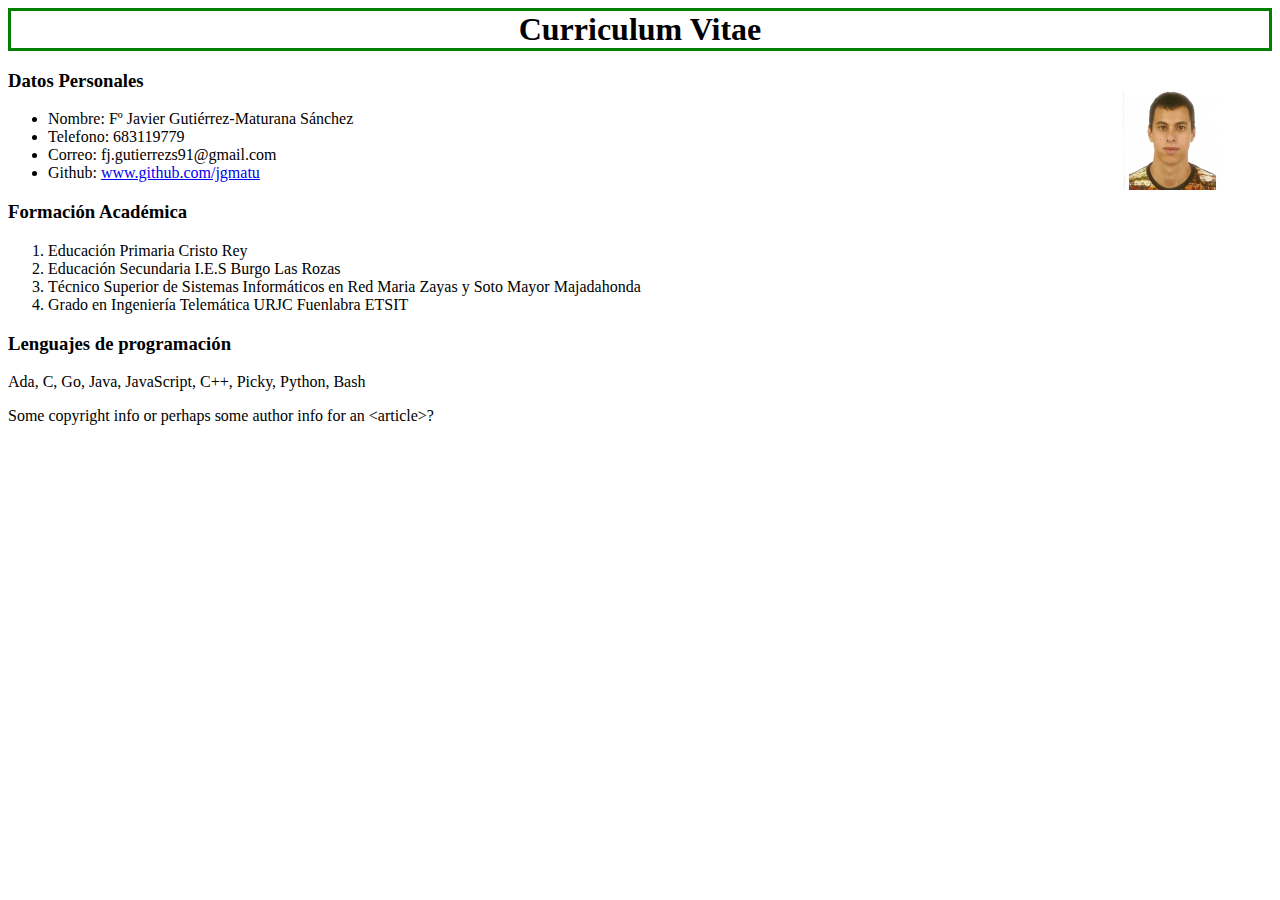
==== tema2-frontend/soluciones/cv.html @ 8141cf14 "Beta CV" ====
<!DOCTYPE html PUBLIC "-//W3C//DTD XHTML 1.0 Strict//EN" "http://www.w3.org/TR/xhtml1/DTD/xhtml1-strict.dtd">
<html xmlns="http://www.w3.org/1999/xhtml" xml:lang="en" lang="en">

<head>
  <meta http-equiv="Content-Type" content="text/html; charset=utf-8" />
  <meta name="robots" content="noindex" />

  <title>Curriculum Vitae</title>
  <link rel="stylesheet" type="text/css" href="cv.css"/>
</head>

<body>

  <div id="header" class="center">
      <h1> Curriculum Vitae </h1>
  </div>

  <div class="entry">
    <img class="right" src="foto.png"/>

    <h3> Datos Personales </h3>
    <ul>
      <li> Nombre: Fº Javier Gutiérrez-Maturana Sánchez</li>
      <li> Telefono: 683119779</li>
      <li> Correo: fj.gutierrezs91@gmail.com</li>
      <li> Github: <a href="www.github.com/jgmatu"> www.github.com/jgmatu </a></li>
    </ul>
  </div>

  <div class="entry">
    <h3> Formación Académica </h3>
      <ol>
        <li> Educación Primaria Cristo Rey</li>
        <li> Educación Secundaria I.E.S Burgo Las Rozas</li>
        <li> Técnico Superior de Sistemas Informáticos en Red Maria Zayas y Soto Mayor Majadahonda </li>
        <li> Grado en Ingeniería Telemática URJC Fuenlabra ETSIT</li>
      </ol>
  </div>

  <div class="entry">
    <h3> Lenguajes de programación </h3>
    <p> Ada, C, Go, Java, JavaScript, C++, Picky, Python, Bash</p>
  </div>

  <p class="c sectionSign"></p>


</body>
<footer>
  Some copyright info or perhaps some author
  info for an &lt;article&gt;?
</footer>

</html>
---- tema2-frontend/soluciones/cv.css ----
#header {
  margin-bottom: 10px;
}

#header h1 {
  display: inline;
}

.right {
    position: absolute;
    right: 0px;
    padding: 10px;
    margin-right: 50px;
    margin-top: 10px;
}

.center {
    text-align: center;
    border: 3px solid green;
}
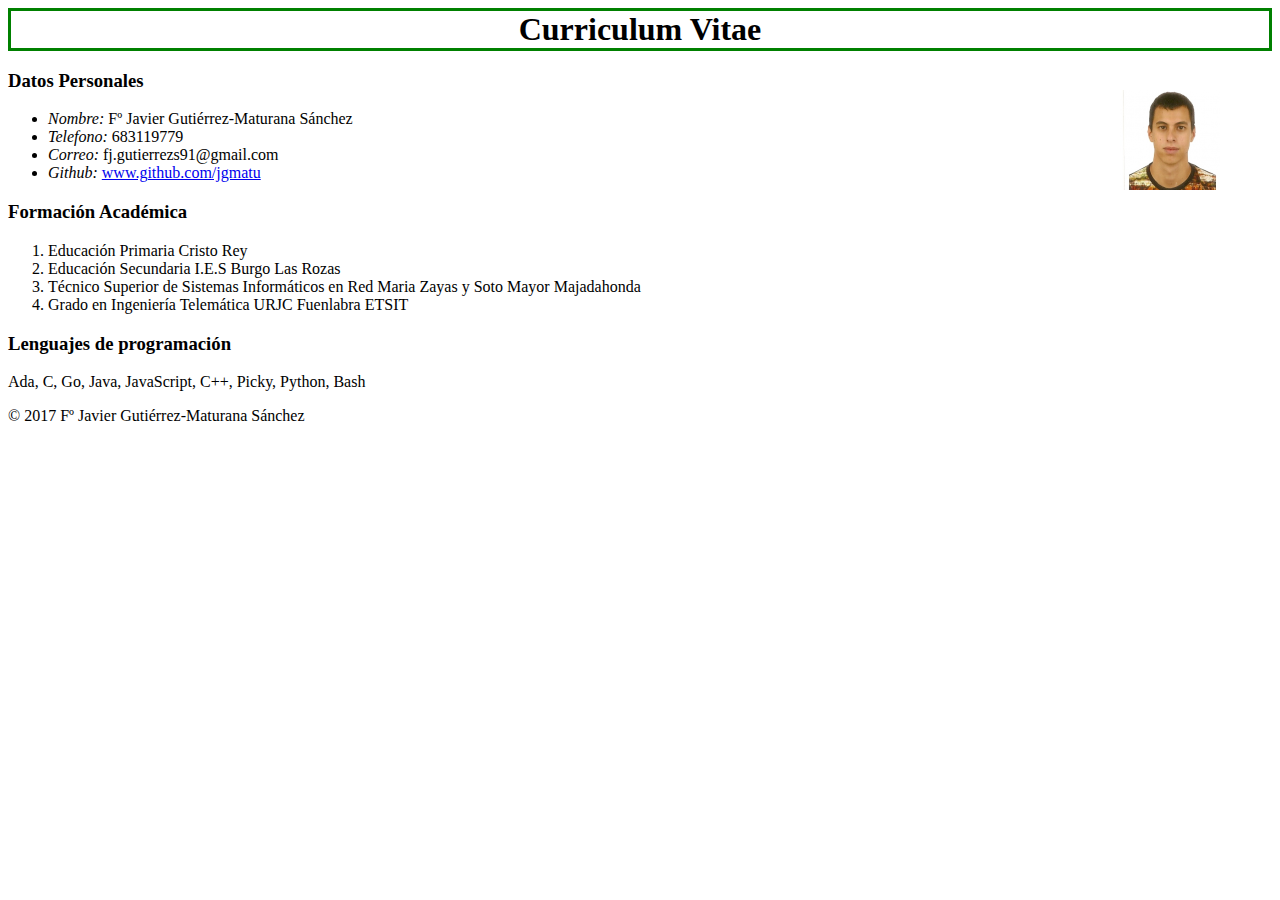
==== commit c375267f: "Image responsive" ====
--- a/tema2-frontend/soluciones/cv.html
+++ b/tema2-frontend/soluciones/cv.html
@@ -1,4 +1,4 @@
-<!DOCTYPE html PUBLIC "-//W3C//DTD XHTML 1.0 Strict//EN" "http://www.w3.org/TR/xhtml1/DTD/xhtml1-strict.dtd">
+ <!DOCTYPE html PUBLIC "-//W3C//DTD XHTML 1.0 Strict//EN" "http://www.w3.org/TR/xhtml1/DTD/xhtml1-strict.dtd">
 <html xmlns="http://www.w3.org/1999/xhtml" xml:lang="en" lang="en">
 
 <head>
@@ -20,10 +20,10 @@
 
     <h3> Datos Personales </h3>
     <ul>
-      <li> Nombre: Fº Javier Gutiérrez-Maturana Sánchez</li>
-      <li> Telefono: 683119779</li>
-      <li> Correo: fj.gutierrezs91@gmail.com</li>
-      <li> Github: <a href="www.github.com/jgmatu"> www.github.com/jgmatu </a></li>
+      <li> <i>Nombre:</i> Fº Javier Gutiérrez-Maturana Sánchez</li>
+      <li> <i>Telefono:</i> 683119779</li>
+      <li> <i>Correo:</i> fj.gutierrezs91@gmail.com</li>
+      <li> <i>Github:</i> <a href="www.github.com/jgmatu"> www.github.com/jgmatu </a></li>
     </ul>
   </div>
 
@@ -46,9 +46,9 @@
 
 
 </body>
+
 <footer>
-  Some copyright info or perhaps some author
-  info for an &lt;article&gt;?
+  <p>&copy; 2017 Fº Javier Gutiérrez-Maturana Sánchez</p>
 </footer>
 
 </html>
--- a/tema2-frontend/soluciones/cv.css
+++ b/tema2-frontend/soluciones/cv.css
@@ -1,20 +1,45 @@
-#header {
-  margin-bottom: 10px;
+@media screen and (min-width: 692px) {
+  #header {
+    margin-bottom: 10px;
+  }
+
+  #header h1 {
+    display: inline;
+  }
+
+  .right {
+      position: absolute;
+      right: 0px;
+      padding: 10px;
+      margin-right: 50px;
+      margin-top: 10px;
+  }
+
+  .center {
+      text-align: center;
+      border: 3px solid green;
+  }
 }
 
-#header h1 {
-  display: inline;
+@media screen and (max-width: 692px) {
+  #header {
+    margin-bottom: 10px;
+  }
+
+  img {
+    display: none;
+  }
+
+  .right {
+      position: absolute;
+      right: 0px;
+      padding: 10px;
+      margin-right: 50px;
+      margin-top: 10px;
+  }
+
+  .center {
+      text-align: center;
+      border: 3px solid green;
+  }
 }
-
-.right {
-    position: absolute;
-    right: 0px;
-    padding: 10px;
-    margin-right: 50px;
-    margin-top: 10px;
-}
-
-.center {
-    text-align: center;
-    border: 3px solid green;
-}
